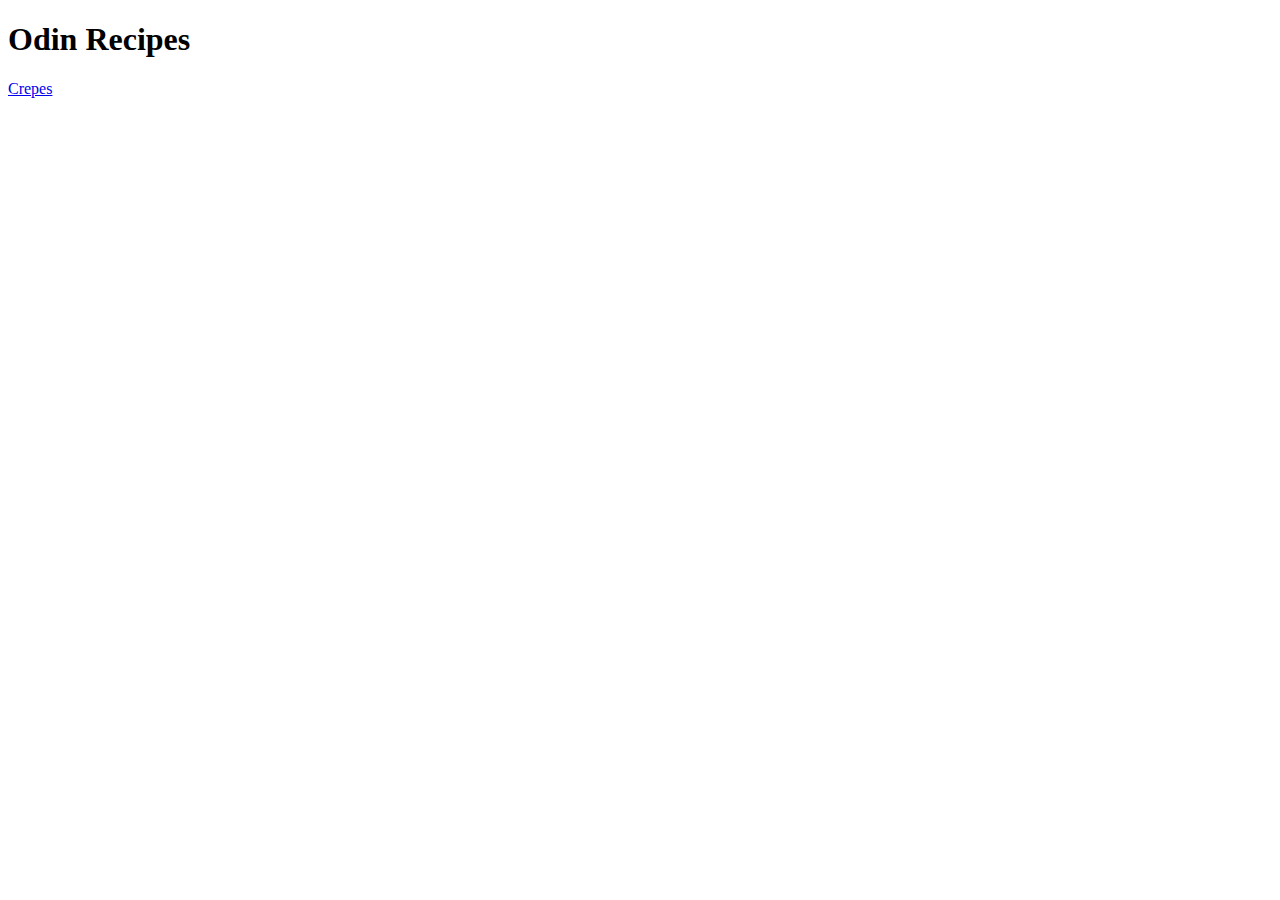
==== index.html @ 63a80a31 "Added new stuff" ====
<!DOCTYPE html>
<html lang="en">
<head>
    <meta charset="UTF-8">
    <meta http-equiv="X-UA-Compatible" content="IE=edge">
    <meta name="viewport" content="width=device-width, initial-scale=1.0">
    <title>Document</title>
</head>
<body>
    <h1>Odin Recipes</h1>
    <a href="./recipes/crepes.html">Crepes</a>
</body>
</html>
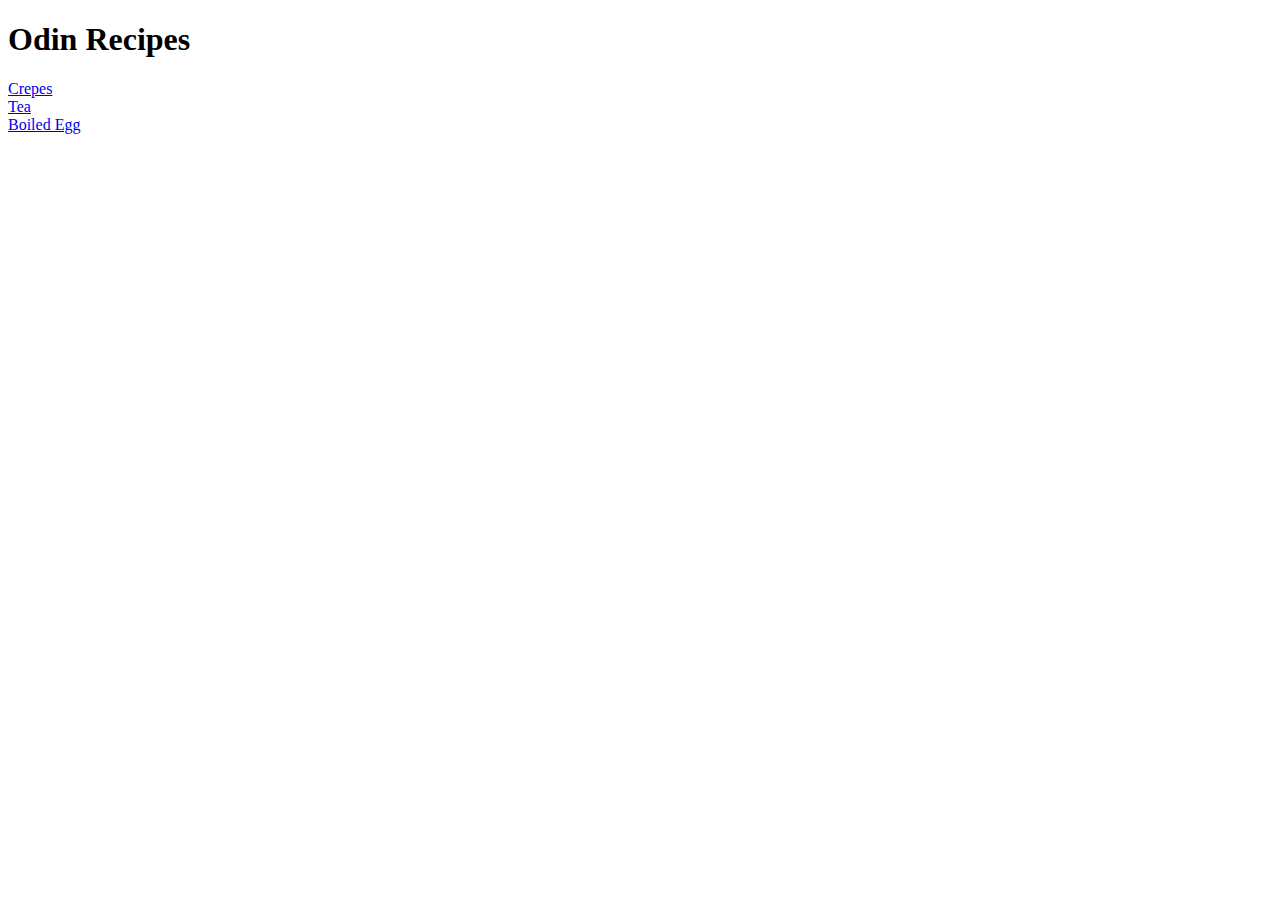
==== commit 51d0e3e2: "added 2 more recepies" ====
--- a/index.html
+++ b/index.html
@@ -4,10 +4,14 @@
     <meta charset="UTF-8">
     <meta http-equiv="X-UA-Compatible" content="IE=edge">
     <meta name="viewport" content="width=device-width, initial-scale=1.0">
-    <title>Document</title>
+    <title>Odin Recepies</title>
 </head>
 <body>
     <h1>Odin Recipes</h1>
-    <a href="./recipes/crepes.html">Crepes</a>
+    
+        <li><a href="./recipes/crepes.html">Crepes</a></li>
+        <li><a href="./recipes/tea.html">Tea</a></li>
+        <li><a href="./recipes/boiled-egg.html">Boiled Egg</a></li>
+    
 </body>
 </html>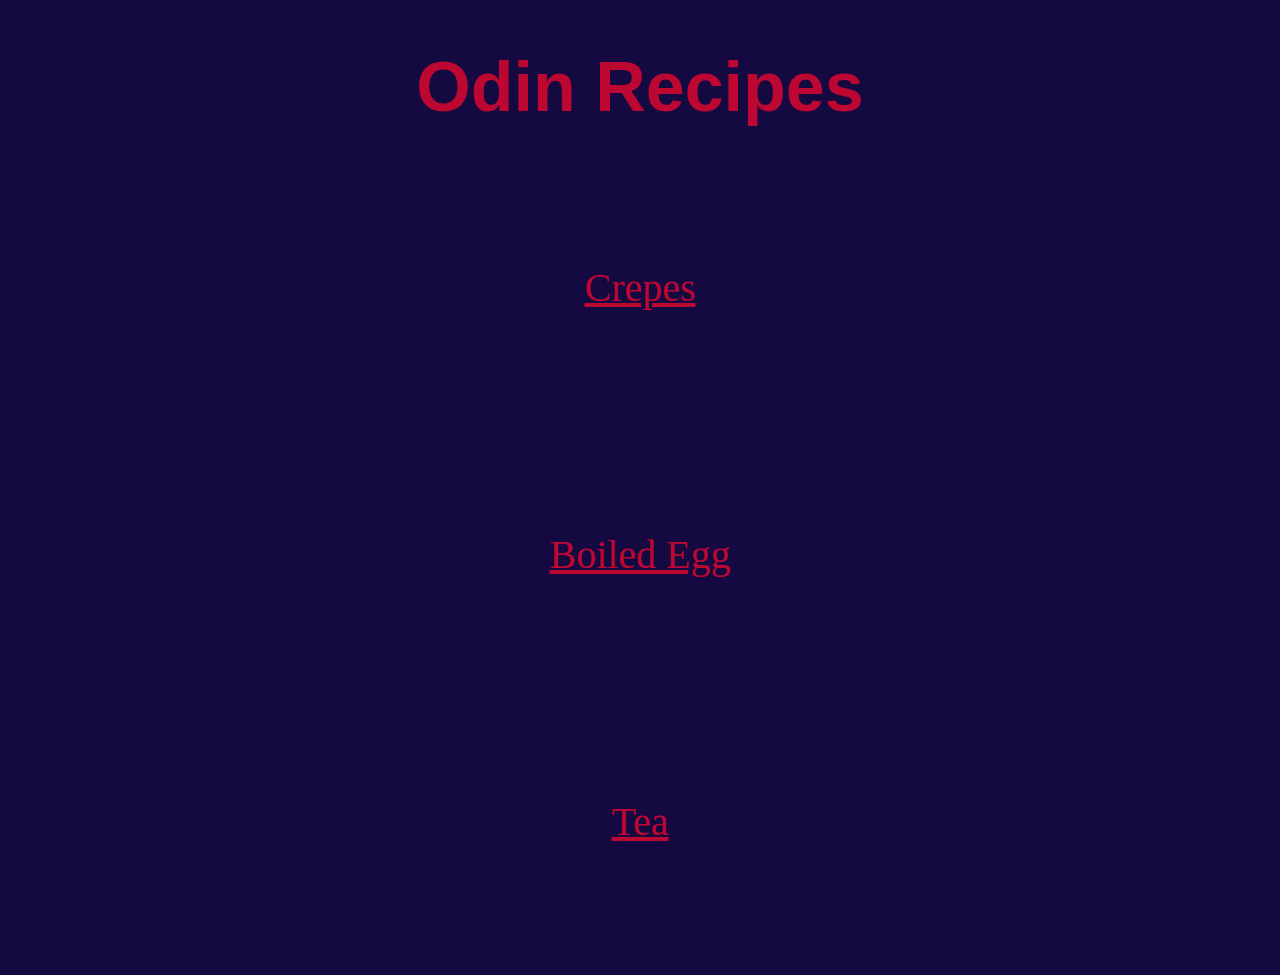
==== commit d1e0b824: "added css" ====
--- a/index.html
+++ b/index.html
@@ -5,13 +5,14 @@
     <meta http-equiv="X-UA-Compatible" content="IE=edge">
     <meta name="viewport" content="width=device-width, initial-scale=1.0">
     <title>Odin Recepies</title>
+    <link rel="stylesheet" href="style.css">
 </head>
 <body>
     <h1>Odin Recipes</h1>
     
-        <li><a href="./recipes/crepes.html">Crepes</a></li>
-        <li><a href="./recipes/tea.html">Tea</a></li>
-        <li><a href="./recipes/boiled-egg.html">Boiled Egg</a></li>
+    <p class="home"><a href="./recipes/crepes.html">Crepes</a></p>
+    <p class="home"><a href="./recipes/boiled-egg.html">Boiled Egg</a></p>
+    <p class="home"><a href="./recipes/tea.html">Tea</a></p>
     
 </body>
 </html>--- a/style.css
+++ b/style.css
@@ -0,0 +1,32 @@
+h1 {
+    font-size: 70px;
+    text-align: center;
+    font-family: Arial;
+}
+
+img {
+    float: right;
+    height: auto;
+    width: 35vw;
+}
+
+body {
+    font-size: 24px;
+    font-family: fantasy;
+    background-color: #140941;
+    color: #bc0732;
+}
+
+a,
+a:visited,
+a:hover,
+a:active {
+    line-height: 20px;
+    color: #bc0732;
+}
+
+.home {
+    font-size: 40px;
+    padding: 10vh;
+    text-align: center;
+}